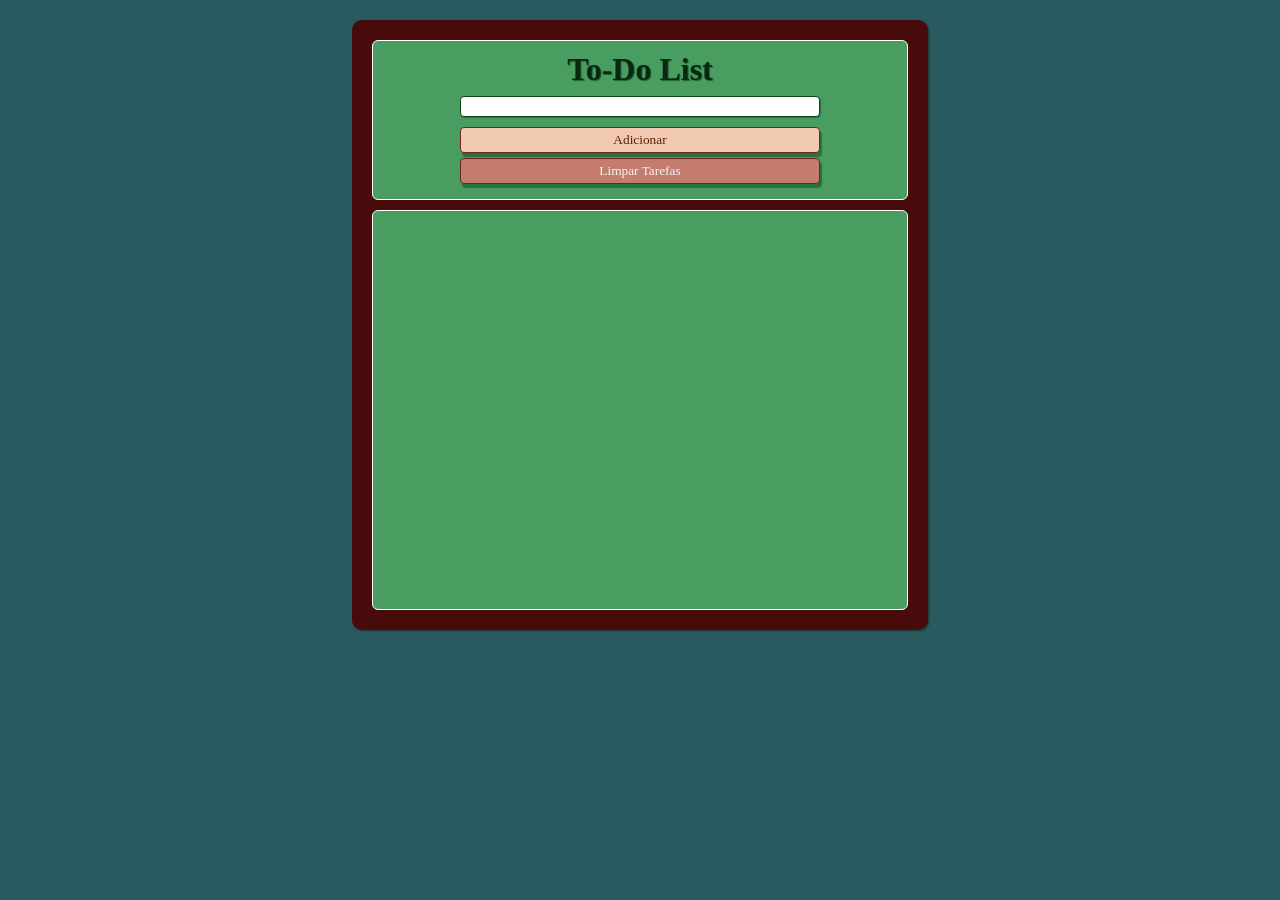
==== index.html @ d2766ea1 "criacao novo repositorio" ====
<!DOCTYPE html>
<html lang="en">
<head>
    <meta charset="UTF-8">
    <meta name="viewport" content="width=device-width, initial-scale=1.0">
    <title>Document</title>
    <link rel="stylesheet" href="style.css">
    <link rel="stylesheet" href="https://fonts.googleapis.com/css2?family=Material+Symbols+Outlined:opsz,wght,FILL,GRAD@20..48,100..700,0..1,-50..200&icon_names=delete" />
</head>
<body>
    <main>
        <section id="primeira">
            <h1>To-Do List</h1>
            <input type="text" name="" id="texto">
            <button id="button" onclick="salvarTarefa()">Adicionar</button>
            <button id="buttonLimpar" onclick="limparTarefas()">Limpar Tarefas</button>
        </section>
        <section id="resultado">
            <ul id="lista"></ul>
        </section>
    </main>
    <script src="js.js"></script>
</body>
</html>
---- style.css ----
*{
    padding: 0px;
    margin: 0px;
    box-sizing: border-box;
}
/* #01260A
#0B7F8C
#3F8C44
#83BF73
#F2CAB3
#0a481b
#41959e
 */

body{
    background-color: #285a5f;
    display: flex;
    flex-flow: column nowrap;
    justify-content: center;
    align-items: center;
    width: 100%;
    height: 100%;
}

main{
    background-color: #0a481b;
    width: 90%;
    height: 660px;
    margin-top: 20px;
    margin-bottom: 15px;
    padding: 20px;
    border-radius: 10px;
    box-shadow: 1px 1px 2px #152c1bb2;
    display: flex;
    flex-flow: column nowrap;
    justify-content: start;
    align-items: center;
}

section#primeira{
    width: 100%;
    height: 25%;
    margin-bottom: 10px;
    background-color: #499d61;
    border: 1px solid white;
    border-radius: 6px;
    padding: 10px;
    display: flex;
    flex-flow: column nowrap;
    justify-content: start;
    align-items: center;
}

section#primeira>h1{
   color:#06290f;
   font-size: 2.0em;
   text-shadow: 1px 1px 1px #06290f8a;
   margin-bottom: 8px;
}

section#primeira>input{
   width: 70%;
   padding: 2px;
   border-radius: 4px;
   border: 1px solid #0a481b;
   box-shadow: 1px 1px 1px #09411773;
   margin-bottom: 10px;
}

section#primeira>button{
   width: 70%;
   padding: 4px;
   border-radius: 4px;
   border: 1px solid #732222 ;
   box-shadow: 2px 4px 1px #074b1886;
   background-color:#F2CAB3 ;
   color: #582101;
   font-family: Georgia, 'Times New Roman', Times, serif;
   margin-bottom: 5px;
}

/* #D89587
#E0A995 
#C47C6E
#B86B5E*/

section#primeira>button#buttonLimpar{
   width: 70%;
   padding: 4px;
   border-radius: 4px;
   border: 1px solid #732222 ;
   box-shadow: 2px 4px 1px #074b1886;
   background-color:#c47c6e;
   color: whitesmoke;
   font-family: Georgia, 'Times New Roman', Times, serif;
}

section#primeira>button:hover{
   border: 1px solid rgb(214, 125, 125);
   background-color:#E0A995  ;
   color: white;
   border: 1px solid #732222 ;
   font-size: 0.9em;
}
section#primeira>button#buttonLimpar:hover{
   border: 1px solid rgb(214, 125, 125);
   background-color:#B86B5E ;
   color: white;
   border: 1px solid #ffd3d3 ;
   font-size: 0.9em;
}

section#resultado{
    width: 100%;
    height: 80%;
    background-color: #499d61;
    border: 1px solid white;
    border-radius: 6px;
    padding: 10px;
    /* display: flex;
    flex-flow: column nowrap;
    justify-content: start;
    align-items: center; */
}

section#resultado > ul{
    width: 100%;
    height: 90%;
    background-color: #499d61;
    border-radius: 6px;
    padding-left: 10px;
    list-style: none;
    /* display: flex;
    flex-flow: column nowrap;
    justify-content: start;
    align-items: center; */
} 

section#resultado >ul > li{
    display: flex;
    flex-flow: row nowrap;
    justify-content: space-between;
    border-bottom: 1px solid #06290f;
}

section#resultado >ul > li>div{
    display: flex;
    flex-flow: row nowrap;
    gap: 10px;
}

section#resultado >ul > li>div>h2{
   color:#06290f;
   font-size: 1.2em;
   margin-top: 6px;
   text-shadow: 1px 1px 1px #06290f8a;
   margin-bottom: 8px;
}

section#resultado >ul > li>div>input[type=checkbox]{
  accent-color: #06290f;
  border: 1px solid #06290f;
}

.tarefaConcluida{
    text-decoration:line-through ;
    text-decoration-color: #fdd0c0 ;
}

button.material-symbols-outlined{
    height: 10px;
    width: 10px;
    background-color: #499d61;
    border: none;
    margin-right: 10px;
    margin-top: 6px;
    /* margin-left: 260px; */
    color: #06290f;
}



@media screen and (min-width: 600px) and (max-width: 767px){

    main{
        height: 600px;
    }
    section#primeira{
        width: 100%;
        height: 30%!important;
    }
    
}
    
@media screen and (min-width: 768px){
    
    main{
        background-color: #480a0a;
        width: 45%;
        height: 610px;
        margin-bottom: 15px;
    } 
    section#primeira{
    width: 100%;
    height: 30%!important;
}
}
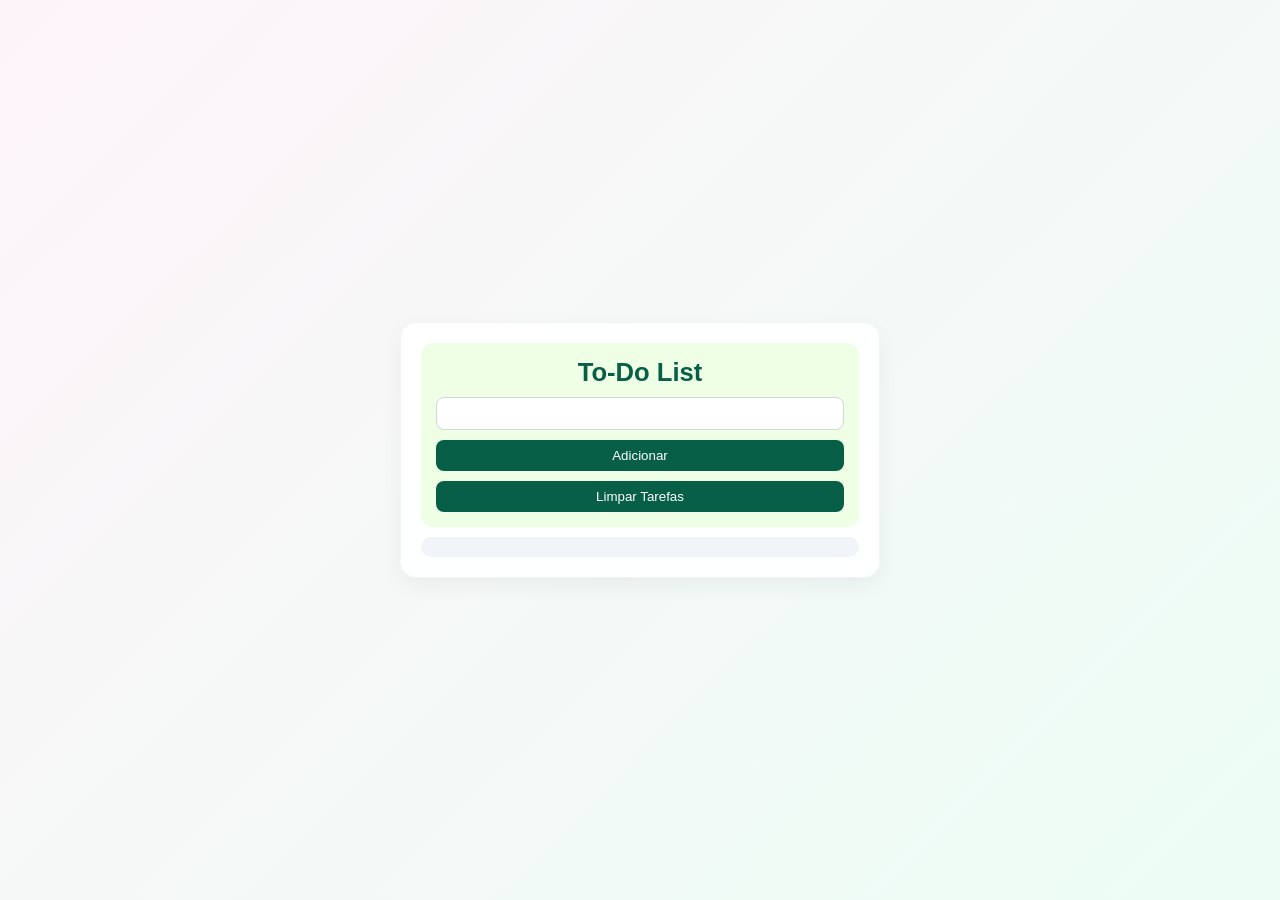
==== commit e241ddb1: "adição de title" ====
--- a/index.html
+++ b/index.html
@@ -3,7 +3,7 @@
 <head>
     <meta charset="UTF-8">
     <meta name="viewport" content="width=device-width, initial-scale=1.0">
-    <title>Document</title>
+    <title>To-do list</title>
     <link rel="stylesheet" href="style.css">
     <link rel="stylesheet" href="https://fonts.googleapis.com/css2?family=Material+Symbols+Outlined:opsz,wght,FILL,GRAD@20..48,100..700,0..1,-50..200&icon_names=delete" />
 </head>
--- a/style.css
+++ b/style.css
@@ -3,144 +3,122 @@
     margin: 0px;
     box-sizing: border-box;
 }
-/* #01260A
-#0B7F8C
-#3F8C44
-#83BF73
-#F2CAB3
-#0a481b
-#41959e
- */
 
 body{
-    background-color: #285a5f;
+    background: linear-gradient(135deg, #fdf2f8d8, #ecfdf5);
     display: flex;
-    flex-flow: column nowrap;
     justify-content: center;
     align-items: center;
-    width: 100%;
-    height: 100%;
+    min-height: 100vh;
+    font-family: 'Segoe UI', Tahoma, Geneva, Verdana, sans-serif;
 }
 
+
 main{
-    background-color: #0a481b;
+    background-color: rgba(255, 255, 255, 0.9);
+    backdrop-filter: blur(8px);
     width: 90%;
-    height: 660px;
-    margin-top: 20px;
-    margin-bottom: 15px;
+    max-width: 480px;
     padding: 20px;
-    border-radius: 10px;
-    box-shadow: 1px 1px 2px #152c1bb2;
-    display: flex;
-    flex-flow: column nowrap;
-    justify-content: start;
-    align-items: center;
+    border: 1px solid #f1f5f9;
+    border-radius: 16px;
+    box-shadow: 0px 8px 20px rgba(0,0,0,0.05);
 }
 
+/* header */
+
 section#primeira{
-    width: 100%;
-    height: 25%;
-    margin-bottom: 10px;
-    background-color: #499d61;
-    border: 1px solid white;
-    border-radius: 6px;
-    padding: 10px;
+    background-color: #efffe5;
+    border-radius: 12px;
+    padding: 15px;
     display: flex;
-    flex-flow: column nowrap;
-    justify-content: start;
-    align-items: center;
+    flex-direction: column;
+    gap: 10px;
 }
 
 section#primeira>h1{
-   color:#06290f;
-   font-size: 2.0em;
-   text-shadow: 1px 1px 1px #06290f8a;
-   margin-bottom: 8px;
+   color:#065f46;
+   text-align: center;
+   font-size: 1.6em;
 }
 
 section#primeira>input{
-   width: 70%;
-   padding: 2px;
-   border-radius: 4px;
-   border: 1px solid #0a481b;
-   box-shadow: 1px 1px 1px #09411773;
-   margin-bottom: 10px;
+   width: 100%;
+   padding: 8px;
+   border-radius: 8px;
+   border: 1px solid #d1d6db;
+   outline:none;
 }
 
-section#primeira>button{
-   width: 70%;
-   padding: 4px;
-   border-radius: 4px;
-   border: 1px solid #732222 ;
-   box-shadow: 2px 4px 1px #074b1886;
-   background-color:#F2CAB3 ;
-   color: #582101;
-   font-family: Georgia, 'Times New Roman', Times, serif;
-   margin-bottom: 5px;
+section#primeira>input:focus{
+   border-color: #be185d;
+   box-shadow:  0 0 0 2px #fce7f3;
 }
 
-/* #D89587
-#E0A995 
-#C47C6E
-#B86B5E*/
 
-section#primeira>button#buttonLimpar{
-   width: 70%;
-   padding: 4px;
-   border-radius: 4px;
-   border: 1px solid #732222 ;
-   box-shadow: 2px 4px 1px #074b1886;
-   background-color:#c47c6e;
-   color: whitesmoke;
-   font-family: Georgia, 'Times New Roman', Times, serif;
+
+section#primeira>button{
+   width: 100%;
+   padding: 8px;
+   border-radius: 8px;
+   border: none;
+   background-color:#065f46;
+   color: white;
+   font-weight: 500;
+   cursor: pointer;
+   transition:all 0.2s ease;
 }
 
 section#primeira>button:hover{
-   border: 1px solid rgb(214, 125, 125);
-   background-color:#E0A995  ;
-   color: white;
-   border: 1px solid #732222 ;
-   font-size: 0.9em;
+     transform: translateY(-1px);
+   box-shadow: 0 4px 10px rgba(0,0,0,0.08);
+   background-color: #be185d;
 }
-section#primeira>button#buttonLimpar:hover{
-   border: 1px solid rgb(214, 125, 125);
-   background-color:#B86B5E ;
-   color: white;
-   border: 1px solid #ffd3d3 ;
-   font-size: 0.9em;
+section#primeira>button:active{
+  transform: scale(0.97);
 }
 
+
+#buttonLimpar{
+   background-color: #94a3b8;
+}
+
+#buttonLimpar:hover{
+   background-color: #64748b;
+}
+
+
+
 section#resultado{
-    width: 100%;
-    height: 80%;
-    background-color: #499d61;
-    border: 1px solid white;
-    border-radius: 6px;
+    background-color: #f1f5f9;
+    border-radius: 12px;
     padding: 10px;
-    /* display: flex;
-    flex-flow: column nowrap;
-    justify-content: start;
-    align-items: center; */
+    margin-top: 10px;
 }
 
 section#resultado > ul{
-    width: 100%;
-    height: 90%;
-    background-color: #499d61;
-    border-radius: 6px;
-    padding-left: 10px;
-    list-style: none;
-    /* display: flex;
-    flex-flow: column nowrap;
-    justify-content: start;
-    align-items: center; */
+   list-style: none;
 } 
 
 section#resultado >ul > li{
+    background-color: white;
+    border-radius: 8px;
+    padding: 8px;
+    margin-top: 6px;
     display: flex;
-    flex-flow: row nowrap;
     justify-content: space-between;
-    border-bottom: 1px solid #06290f;
+    align-items: center;
+    border: 1px solid #e5e7eb;
+    transition: 0.2s ease;
+    will-change: transform;
+    border-left: 4px solid transparent;
+}
+
+section#resultado >ul > li:hover{
+    background-color: #fff7f8;
+    border-left: 4px solid #be185d;
+    transform: translateY(-2px);
+    box-shadow: 0 4px 10px rgba(0,0,0,0.06);
 }
 
 section#resultado >ul > li>div{
@@ -150,58 +128,29 @@
 }
 
 section#resultado >ul > li>div>h2{
-   color:#06290f;
-   font-size: 1.2em;
-   margin-top: 6px;
-   text-shadow: 1px 1px 1px #06290f8a;
-   margin-bottom: 8px;
+   color:#334155;
+   font-size: 0.9em;
 }
 
-section#resultado >ul > li>div>input[type=checkbox]{
-  accent-color: #06290f;
-  border: 1px solid #06290f;
+input[type=checkbox]{
+  accent-color:#be185d;
 }
 
 .tarefaConcluida{
     text-decoration:line-through ;
-    text-decoration-color: #fdd0c0 ;
+    text-decoration-color: #86efac;
 }
 
 button.material-symbols-outlined{
-    height: 10px;
-    width: 10px;
-    background-color: #499d61;
+    color: #be185d;
     border: none;
-    margin-right: 10px;
-    margin-top: 6px;
-    /* margin-left: 260px; */
-    color: #06290f;
+    background-color: transparent;
+    cursor: pointer;
+    transition: 0.2s;
 }
 
+button.material-symbols-outlined:hover {
+    transform: scale(1.1);
+    color: #9d174d;
+}
 
-
-@media screen and (min-width: 600px) and (max-width: 767px){
-
-    main{
-        height: 600px;
-    }
-    section#primeira{
-        width: 100%;
-        height: 30%!important;
-    }
-    
-}
-    
-@media screen and (min-width: 768px){
-    
-    main{
-        background-color: #480a0a;
-        width: 45%;
-        height: 610px;
-        margin-bottom: 15px;
-    } 
-    section#primeira{
-    width: 100%;
-    height: 30%!important;
-}
-}
